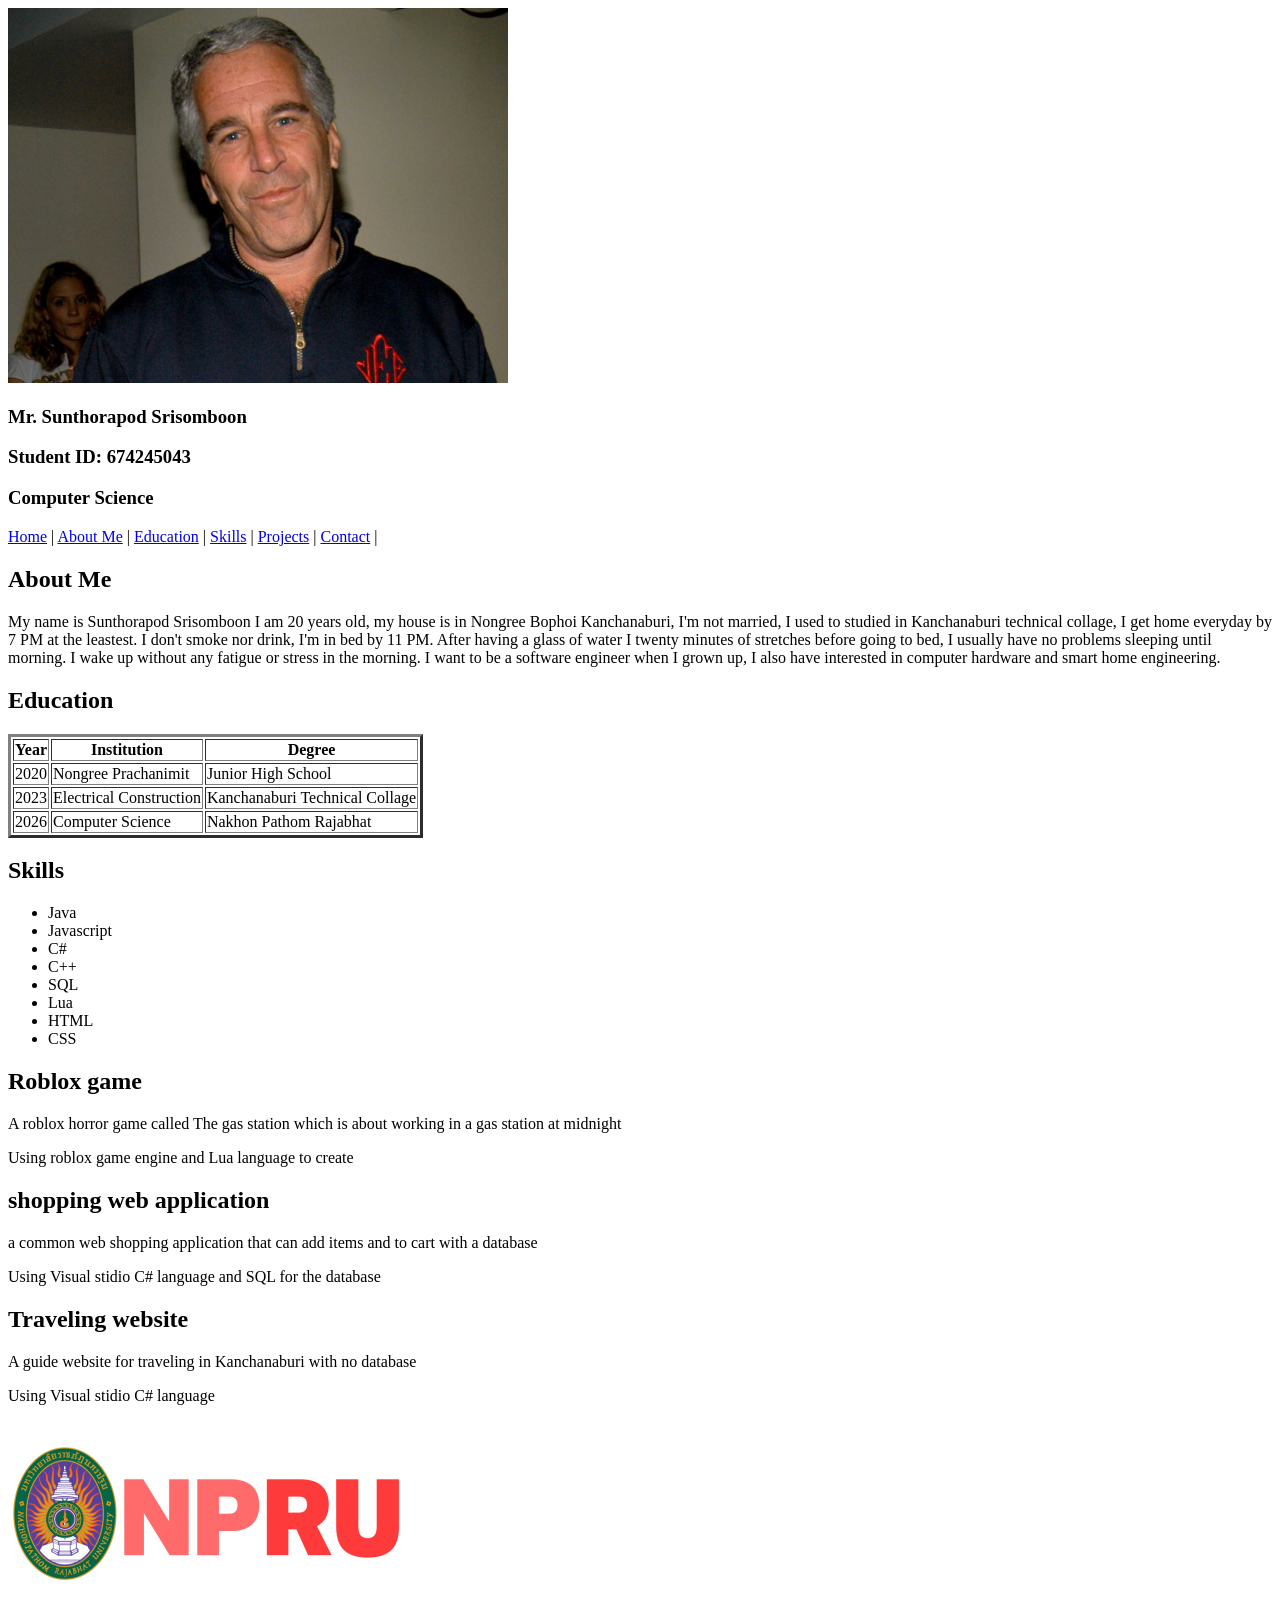
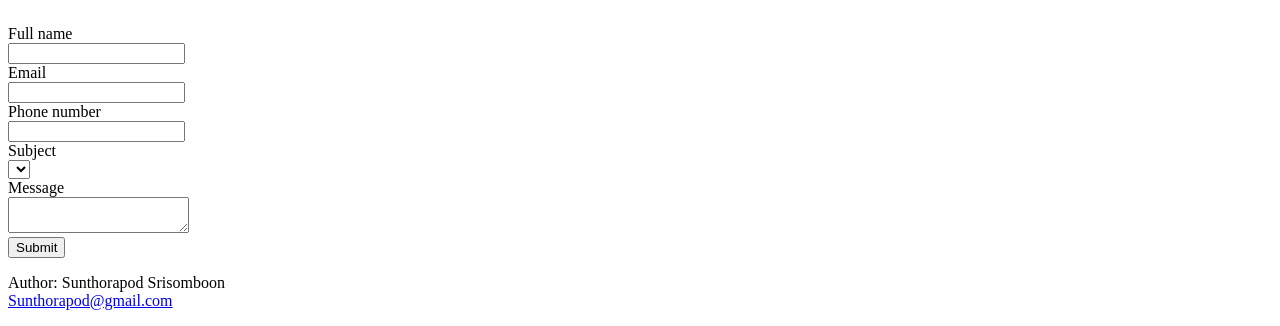
==== Assignment/Index.html @ b2c1ba11 "Add files via upload" ====
<!DOCTYPE html>
<html>
    <head>
        <meta charset="UTF-8">
        <meta name="description" content="My Portfolio">
        <meta name="keywords" content="Personal information, Portfolio">
        <meta name="author" content="Sunthorapod Srisomboon">
        <meta name="viewport" content="width=device-width, initial-scale=1.0">

        <title>
            <h1>My Information</h1>
        </title>
    </head>
    
    <body>
        <header>
            <img src="Image/Epstine.jpg" alt="ProfileImage" width="500px">
            <h3>Mr. Sunthorapod Srisomboon</h3>
            <h3>Student ID: 674245043</h3>
            <h3>Computer Science</h3>
        </header>

        <nav>
            <a href="#Home">Home</a> |
            <a href="#About Me">About Me</a> |
            <a href="#Education">Education</a> |
            <a href="#Skills">Skills</a> |
            <a href="#Projects">Projects</a> |
            <a href="#Contact">Contact</a> |
        </nav>

        <section>
            <h2>About Me</h2>
            <p>My name is Sunthorapod Srisomboon I am 20 years old, my house is in Nongree Bophoi Kanchanaburi,
                I'm not married, I used to studied in Kanchanaburi technical collage, I get home everyday by 7 PM
                at the leastest. I don't smoke nor drink, I'm in bed by 11 PM. After having a glass of water
                I twenty minutes of stretches before going to bed, I usually have no problems sleeping until morning.
                I wake up without any fatigue or stress in the morning. I want to be a software engineer when I grown up,
                I also have interested in computer hardware and smart home engineering.
            </p>
        </section>

        <section>
            <h2>Education</h2>
            <table border="3">
                <tr>
                    <th>Year</th>
                    <th>Institution</th>
                    <th>Degree</th>
                </tr>
                <tr>
                    <td>2020</td>
                    <td>Nongree Prachanimit</td>
                    <td>Junior High School</td>
                </tr>
                <tr>
                    <td>2023</td>
                    <td>Electrical Construction</td>
                    <td>Kanchanaburi Technical Collage</td>
                </tr>
                <tr>
                    <td>2026</td>
                    <td>Computer Science</td>
                    <td>Nakhon Pathom Rajabhat</td>
                </tr>
            </table>
        </section>
        
        <section>
            <h2>Skills</h2>
            <ul>
                <li>Java</li>
                <li>Javascript</li>
                <li>C#</li>
                <li>C++</li>
                <li>SQL</li>
                <li>Lua</li>
                <li>HTML</li>
                <li>CSS</li>
            </ul>
        </section>

        <section>
            <article>
                <h2>Roblox game</h2>
                <p>A roblox horror game called The gas station which is about working in a gas station at midnight</p>
                <p>Using roblox game engine and Lua language to create </p>
            </article>

            <article>
                <h2>shopping web application</h2>
                <p>a common web shopping application that can add items and to cart with a database</p>
                <p>Using Visual stidio C# language and SQL for the database</p>
            </article>

            <article>
                <h2>Traveling website</h2>
                <p>A guide website for traveling in Kanchanaburi with no database</p>
                <p>Using Visual stidio C# language</p>
            </article>
        </section>

        <img src="Image/logo credit bank3.png" alt="logo">

        <section>
            <form action="">
                <label for="">Full name</label><br>
                <input type="text"><br>

                <label for="">Email</label><br>
                <input type="email"><br>

                <label for="">Phone number</label><br>
                <input type="tel"><br>
                
                <label for="">Subject</label><br>
                <select name="" id=""></select><br>

                <label for="">Message</label><br>
                <textarea name="" id=""></textarea><br>

                <button>Submit</button><br>
            </form>
        </section>

        <footer>
            <p>Author: Sunthorapod Srisomboon<br>
            <a href="mailto:Sunthorapod@gmail.com">Sunthorapod@gmail.com</a></p>
        </footer>

    </body>

</html>
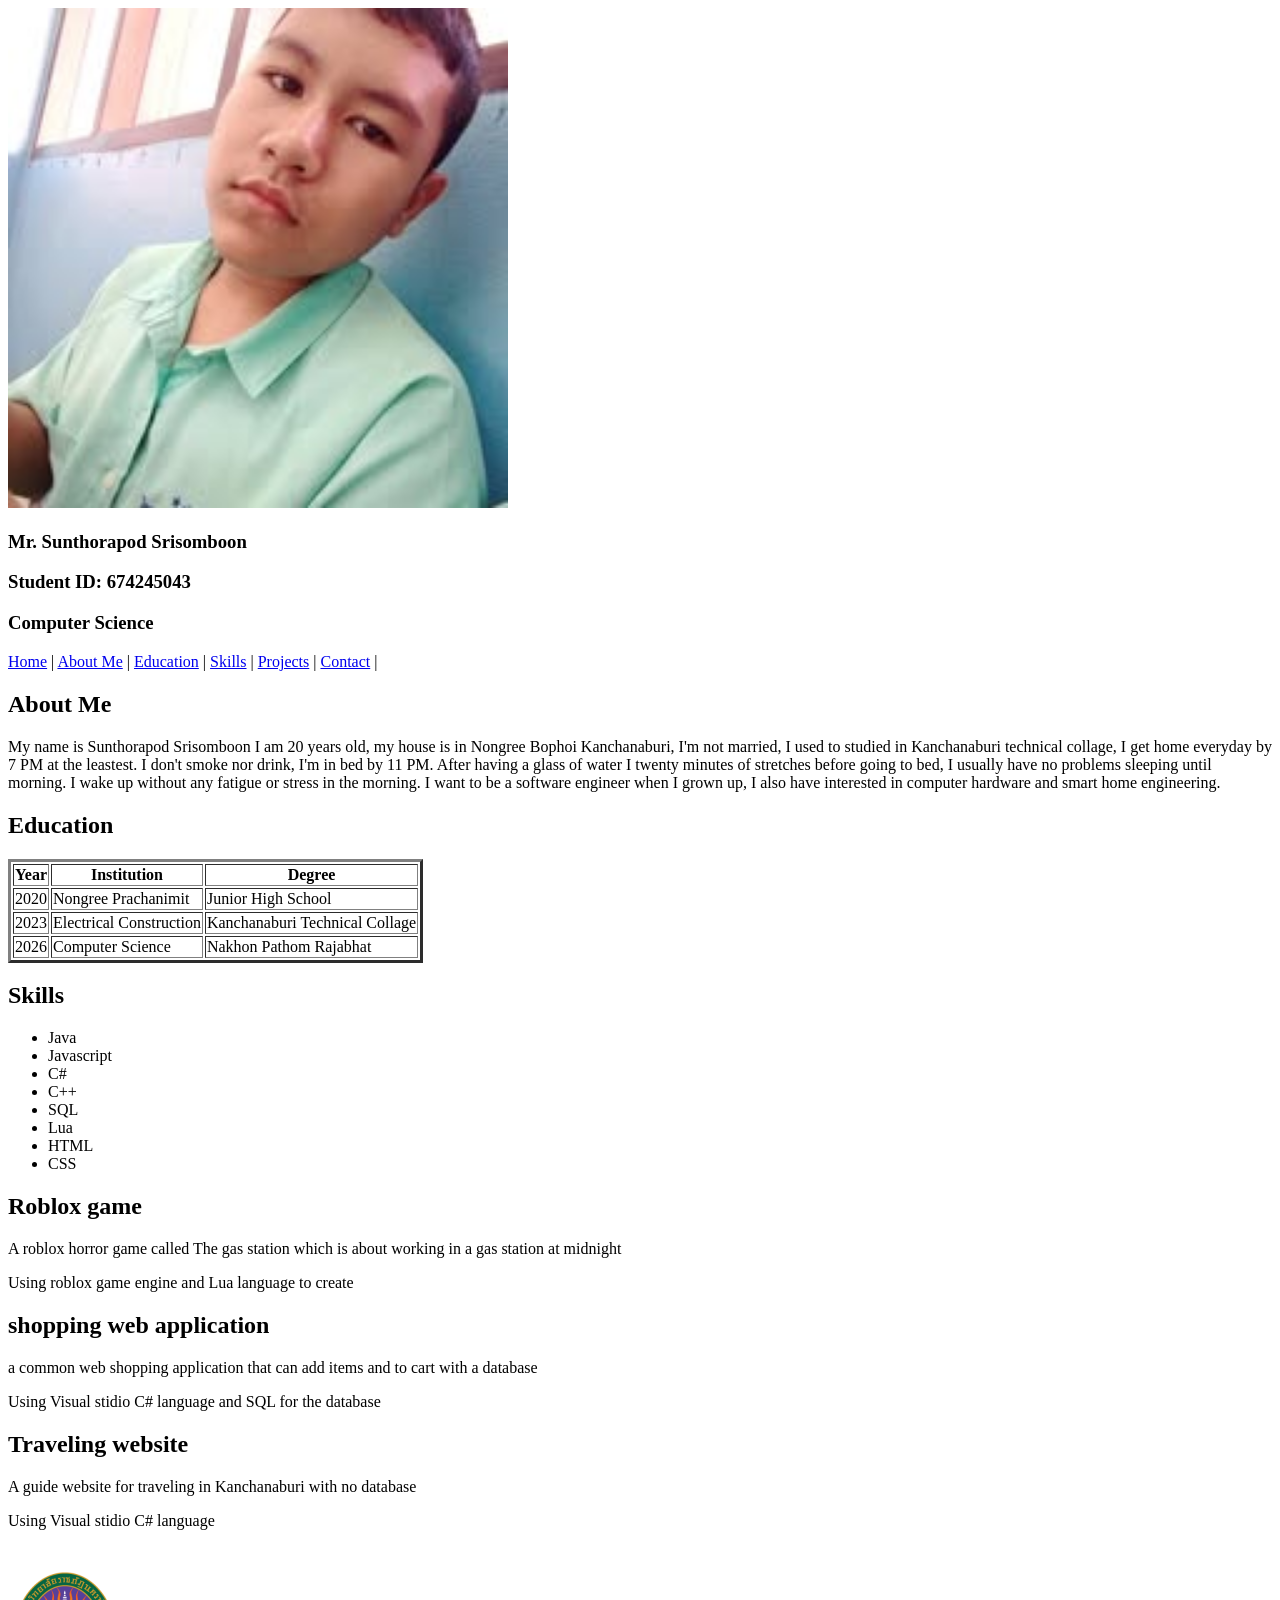
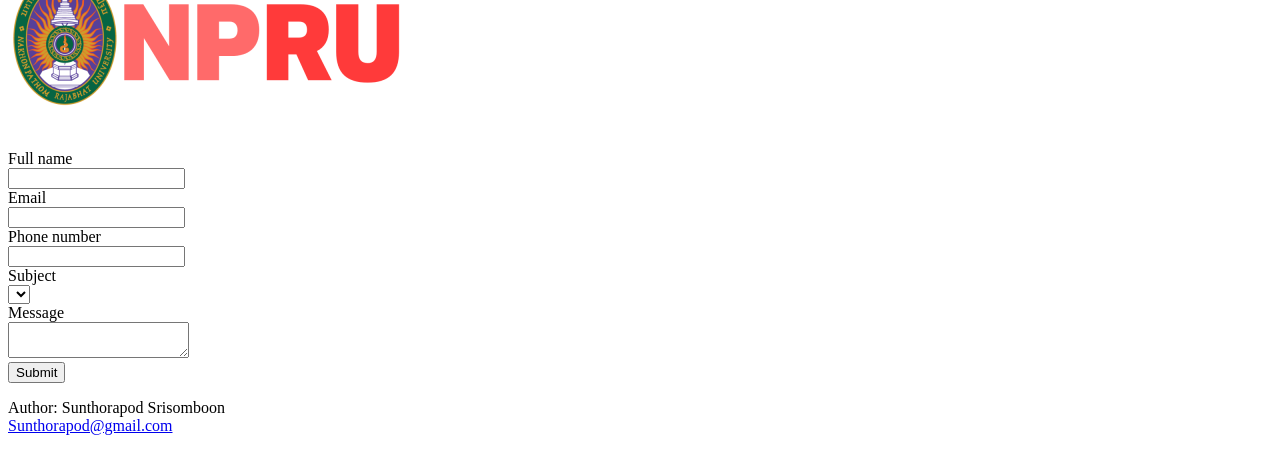
==== commit d012dc1e: "Add files via upload" ====
--- a/Assignment/Index.html
+++ b/Assignment/Index.html
@@ -14,7 +14,7 @@
     
     <body>
         <header>
-            <img src="Image/Epstine.jpg" alt="ProfileImage" width="500px">
+            <img src="Image/Mypfp.jpg" alt="ProfileImage" width="500px">
             <h3>Mr. Sunthorapod Srisomboon</h3>
             <h3>Student ID: 674245043</h3>
             <h3>Computer Science</h3>
